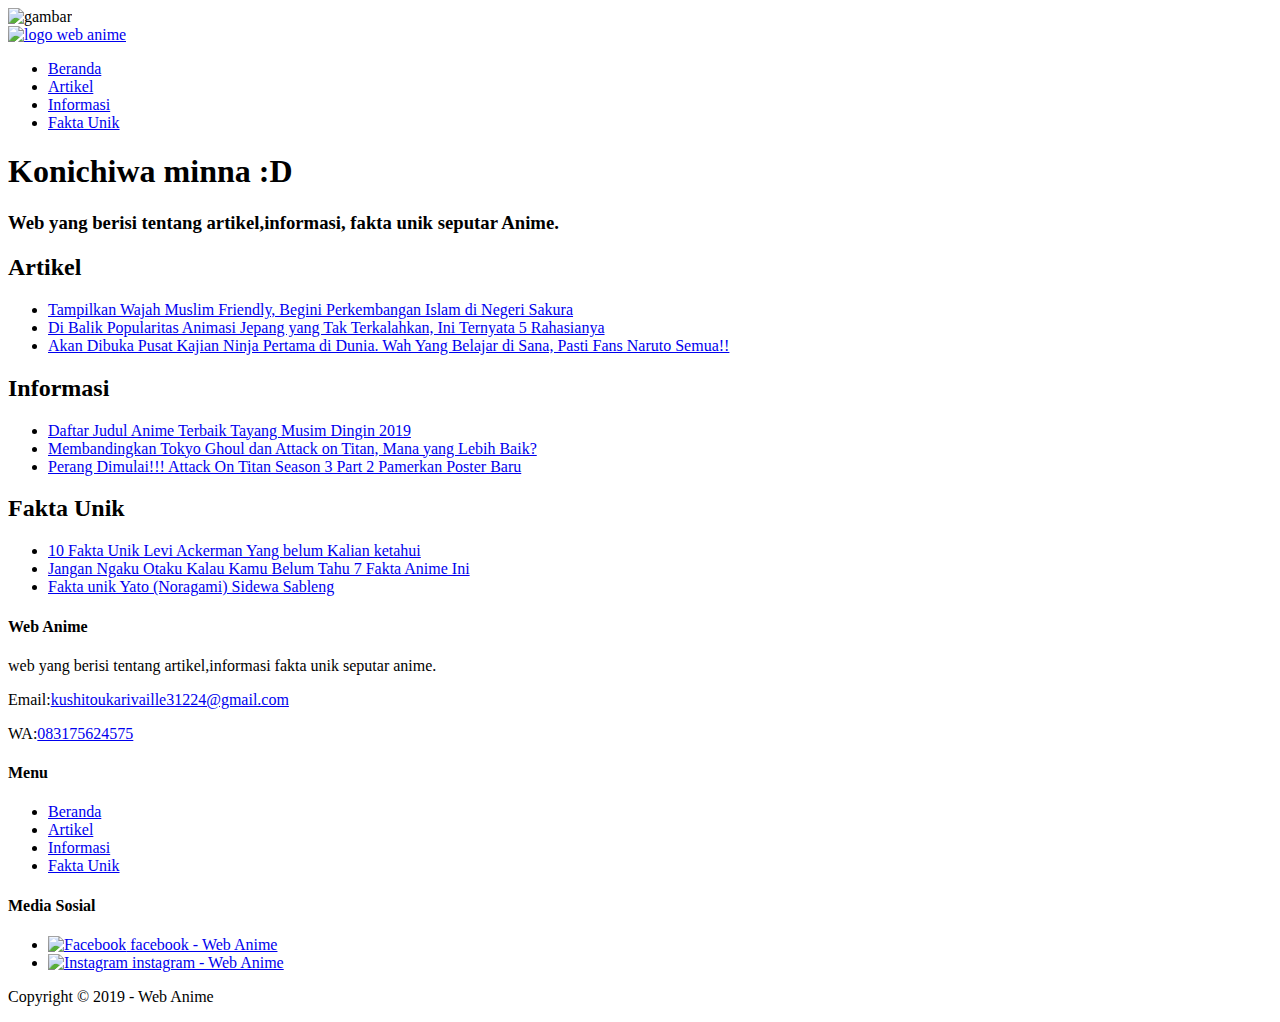
==== beranda.html @ 0f6b169a "styles" ====
<!DOCTYPE html>
<html lang="en">
<head>
    <meta charset="UTF-8">
    <meta name="viewport" content="width=device-width, initial-scale=1.0">
    <meta http-equiv="X-UA-Compatible" content="ie=edge">
    <!-- Start Title -->
    <title>web berisi tentang artikel,informasi, dan fakta unik sekitar anime </title>
    <meta type="desciption" content="web anime"
    <!-- End Title -->

    <!-- Start Favicon -->
    <link rel="icon" href="erna/favicon.ico" type="icon">
    <!-- End Favicon -->

    <!-- Start Description -->
    <meta name="description" content="artikel,informasi,fakta unik seputar anime.">
    <!-- End Description -->

    <!-- Start CSS -->
    <link rel="stylesheet" href="styles/style.CSS">
    <!-- End CSS -->
</head>
<body>
        <img src="images/hatsune.gif" alt="gambar" class="bg">
<div class="content">
    <!-- Start Logo -->
    <div class="container logo">
    <a href="index.html" title="web anime">
        <img src="images/logowebanime.jpg" alt="logo web anime" width ="25%">
    </a>
    </div>
    <!-- End Logo -->

    <!-- Start Menu Primer-->
    <div class="container menu-primer">
        <ul>
            <li>
                <a href="beranda.html" title="beranda" class="active">Beranda</a>
            </li>
            <li>
                <a href="artikel.html" title="artikel">Artikel</a>
            </li>
            <li>
                <a href="informasi.html" title="informasi">Informasi</a>
            </li>
            <li>
                <a href="faktaunik.html" title="fakta unik">Fakta Unik</a>
            </li>
        </ul>
    </div>
    <!-- End Menu Primer -->
        
    <!-- Start Jumbotron -->
    <h1>Konichiwa minna :D</h1>
    <h3>Web yang berisi tentang artikel,informasi, fakta unik seputar Anime.</h3>
    <!-- End Jumbotron -->
    
    <!-- Start Artikel & Informasi & fakta Unik -->
    <div class="container">
        <!-- Start Artikel -->
        <div class="main-home-one">
            <div class="box-heading">
                <h2>Artikel</h2>
            </div>
            <ul>
                <li>
                    <a href="artikel.html" title="Tampilkan Wajah Muslim Friendly, Begini Perkembangan Islam di Negeri Sakura">Tampilkan Wajah Muslim Friendly, Begini Perkembangan Islam di Negeri Sakura</a>
                </li>
                <li>
                    <a href="artikel.html" title="Di Balik Popularitas Animasi Jepang yang Tak Terkalahkan, Ini Ternyata 5 Rahasianya">Di Balik Popularitas Animasi Jepang yang Tak Terkalahkan, Ini Ternyata 5 Rahasianya</a>
                </li>
                <li>
                    <a href="artikel.html" title="Akan Dibuka Pusat Kajian Ninja Pertama di Dunia. Wah Yang Belajar di Sana, Pasti Fans Naruto Semua!!">Akan Dibuka Pusat Kajian Ninja Pertama di Dunia. Wah Yang Belajar di Sana, Pasti Fans Naruto Semua!!</a>
                </li>
            </ul>
        </div>
        <!-- End Artikel -->

        <!-- Start Informasi -->
        <div class="main-home-two">
            <div class="box-heading">
                <h2>Informasi</h2>
            </div>
            <ul>
                <li>
                    <a href="informasi.html" title="Daftar Judul Anime Terbaik Tayang Musim Dingin 2019">Daftar Judul Anime Terbaik Tayang Musim Dingin 2019</a>
                </li>
                <li>
                    <a href="informasi.html" title="Membandingkan Tokyo Ghoul dan Attack on Titan, Mana yang Lebih Baik?">Membandingkan Tokyo Ghoul dan Attack on Titan, Mana yang Lebih Baik?</a>
                </li>
                <li>
                    <a href="informasi.html" title="Perang Dimulai!!! Attack On Titan Season 3 Part 2 Pamerkan Poster Baru">Perang Dimulai!!! Attack On Titan Season 3 Part 2 Pamerkan Poster Baru</a>
                </li>
            </ul>
        </div>
        <!-- End Informasi -->

        <!-- Start Fakta Unik -->
        <div class="main-home-three">
            <div class="box-heading">
                <h2>Fakta Unik</h2>
            </div>
            <ul>
                <li>
                    <a href="faktaunik.html" title="10 Fakta Unik Levi Ackerman Yang Jarang Diketahui Fans!">10 Fakta Unik Levi Ackerman Yang belum Kalian ketahui</a>
                </li>
                <li>
                    <a href="faktaunik.html" title="Jangan Ngaku Otaku Kalau Kamu Belum Tahu 7 Fakta Anime Ini">Jangan Ngaku Otaku Kalau Kamu Belum Tahu 7 Fakta Anime Ini</a>
                </li>
                <li>
                    <a href="faktaunik.html" title="Fakta unik Yato (Noragami) Sidewa Sableng">Fakta unik Yato (Noragami) Sidewa Sableng</a>
                </li>
            </ul>
        </div>
        <!-- End Fakta Unik -->
    </div>
    <!-- Start Artikel & Informasi & fakta Unik -->

    <!-- Start Menu Sekunder -->
    <div class="container-full menu-sekunder">
        <div class="container">

            <!-- Start Web Anime -->
            <div class="menu-sekunder-one">
                <h4>Web Anime</h4>
                <p>web yang berisi tentang artikel,informasi fakta unik seputar anime.</p>
                <p>Email:<a href="mailto:kushitoukarivaille31224@gmail.com" title="kushitoukarivaille31224@gmail.com">kushitoukarivaille31224@gmail.com</a></p>
                <p>WA:<a href="tel:083175624575" title="083175624575">083175624575</a></p>
            </div>
            <!-- End Web Anime -->

            <!-- Start Menu -->
            <div class="menu-sekunder-two">
                <h4>Menu</h4>
                <p>  
                    <ul>
                        <li>
                            <a href="beranda.html" title="beranda">Beranda</a>
                        </li>
                        <li>
                            <a href="artikel.html" title="artikel">Artikel</a>
                        </li>
                        <li>
                            <a href="informasi.html" title="informasi">Informasi</a>
                        </li>
                        <li>
                            <a href="faktaunik.html" title="fakta unik">Fakta Unik</a>
                        </li>
                    </ul>
                </p>
            </div>
            <!-- End Menu -->
        
            <!-- Start Media Sosial -->
            <div class="menu-sekunder-three">
                <h4>Media Sosial</h4>
                <ul>
                    <li>
                        <a href="https://facebook.com/" title="Facebook - Web Anime">
                            <img src="images/logofacebook.PNG" alt="Facebook" width="25">
                            facebook - Web Anime
                        </a>
                    </li>
                        
                    <li>
                        <a href="https://instagram.com/" title="Instagram - Web Anime">
                            <img src="images/logoinsta.jpeg" alt="Instagram" width="25">
                            instagram - Web Anime
                        </a>
                    </li>
                </ul>
            </div>
            <!-- End Media Sosial -->
        </div>
    </div>
    <!-- End Menu Sekunder -->
    </div>

    <!-- Start Copyrigth -->
        <p>Copyright &copy; 2019 - Web Anime</p>
    <!-- End Copyrigth -->
    
</body>
</html>
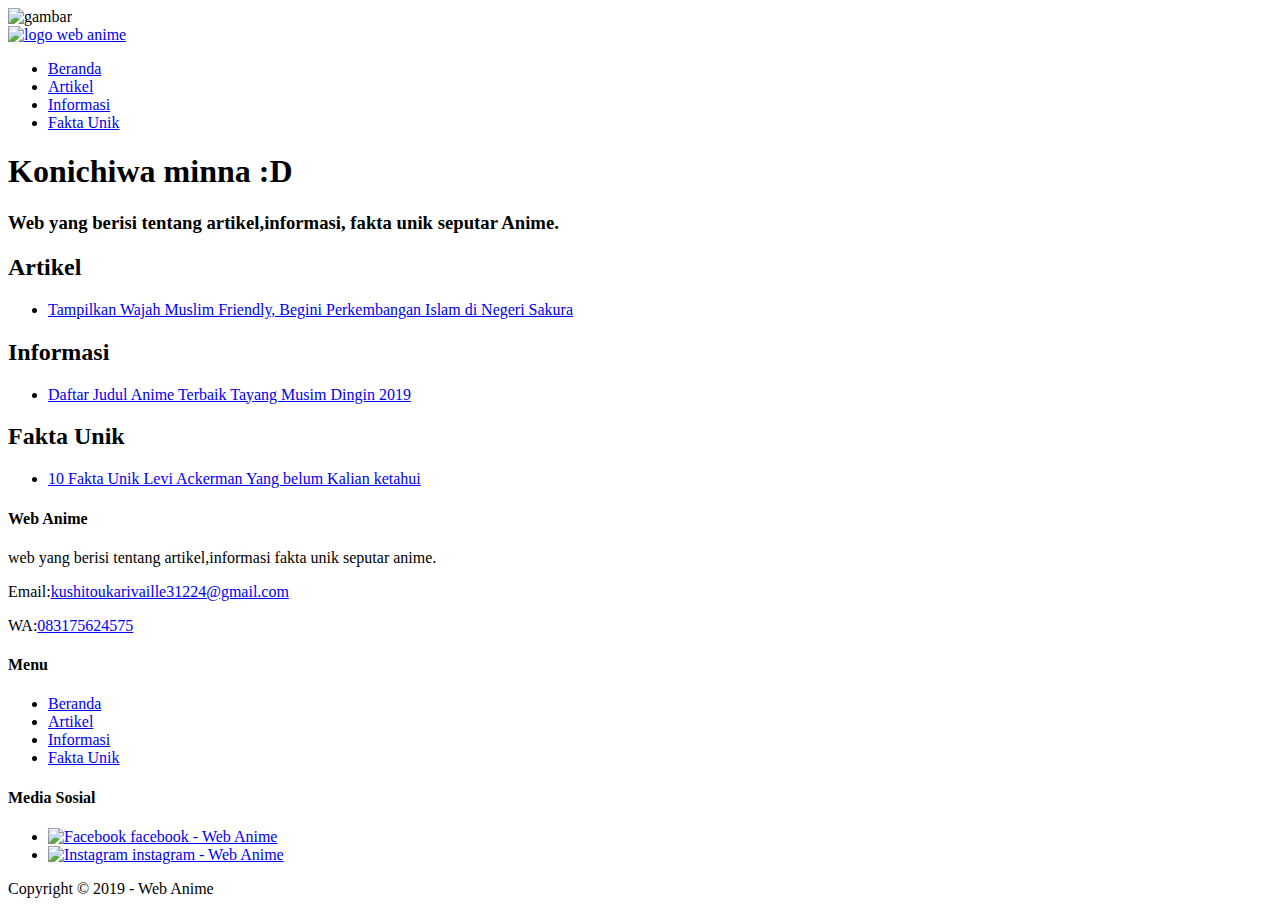
==== commit 329db741: "Add files via upload" ====
--- a/beranda.html
+++ b/beranda.html
@@ -67,12 +67,6 @@
                 <li>
                     <a href="artikel.html" title="Tampilkan Wajah Muslim Friendly, Begini Perkembangan Islam di Negeri Sakura">Tampilkan Wajah Muslim Friendly, Begini Perkembangan Islam di Negeri Sakura</a>
                 </li>
-                <li>
-                    <a href="artikel.html" title="Di Balik Popularitas Animasi Jepang yang Tak Terkalahkan, Ini Ternyata 5 Rahasianya">Di Balik Popularitas Animasi Jepang yang Tak Terkalahkan, Ini Ternyata 5 Rahasianya</a>
-                </li>
-                <li>
-                    <a href="artikel.html" title="Akan Dibuka Pusat Kajian Ninja Pertama di Dunia. Wah Yang Belajar di Sana, Pasti Fans Naruto Semua!!">Akan Dibuka Pusat Kajian Ninja Pertama di Dunia. Wah Yang Belajar di Sana, Pasti Fans Naruto Semua!!</a>
-                </li>
             </ul>
         </div>
         <!-- End Artikel -->
@@ -86,12 +80,6 @@
                 <li>
                     <a href="informasi.html" title="Daftar Judul Anime Terbaik Tayang Musim Dingin 2019">Daftar Judul Anime Terbaik Tayang Musim Dingin 2019</a>
                 </li>
-                <li>
-                    <a href="informasi.html" title="Membandingkan Tokyo Ghoul dan Attack on Titan, Mana yang Lebih Baik?">Membandingkan Tokyo Ghoul dan Attack on Titan, Mana yang Lebih Baik?</a>
-                </li>
-                <li>
-                    <a href="informasi.html" title="Perang Dimulai!!! Attack On Titan Season 3 Part 2 Pamerkan Poster Baru">Perang Dimulai!!! Attack On Titan Season 3 Part 2 Pamerkan Poster Baru</a>
-                </li>
             </ul>
         </div>
         <!-- End Informasi -->
@@ -104,12 +92,6 @@
             <ul>
                 <li>
                     <a href="faktaunik.html" title="10 Fakta Unik Levi Ackerman Yang Jarang Diketahui Fans!">10 Fakta Unik Levi Ackerman Yang belum Kalian ketahui</a>
-                </li>
-                <li>
-                    <a href="faktaunik.html" title="Jangan Ngaku Otaku Kalau Kamu Belum Tahu 7 Fakta Anime Ini">Jangan Ngaku Otaku Kalau Kamu Belum Tahu 7 Fakta Anime Ini</a>
-                </li>
-                <li>
-                    <a href="faktaunik.html" title="Fakta unik Yato (Noragami) Sidewa Sableng">Fakta unik Yato (Noragami) Sidewa Sableng</a>
                 </li>
             </ul>
         </div>
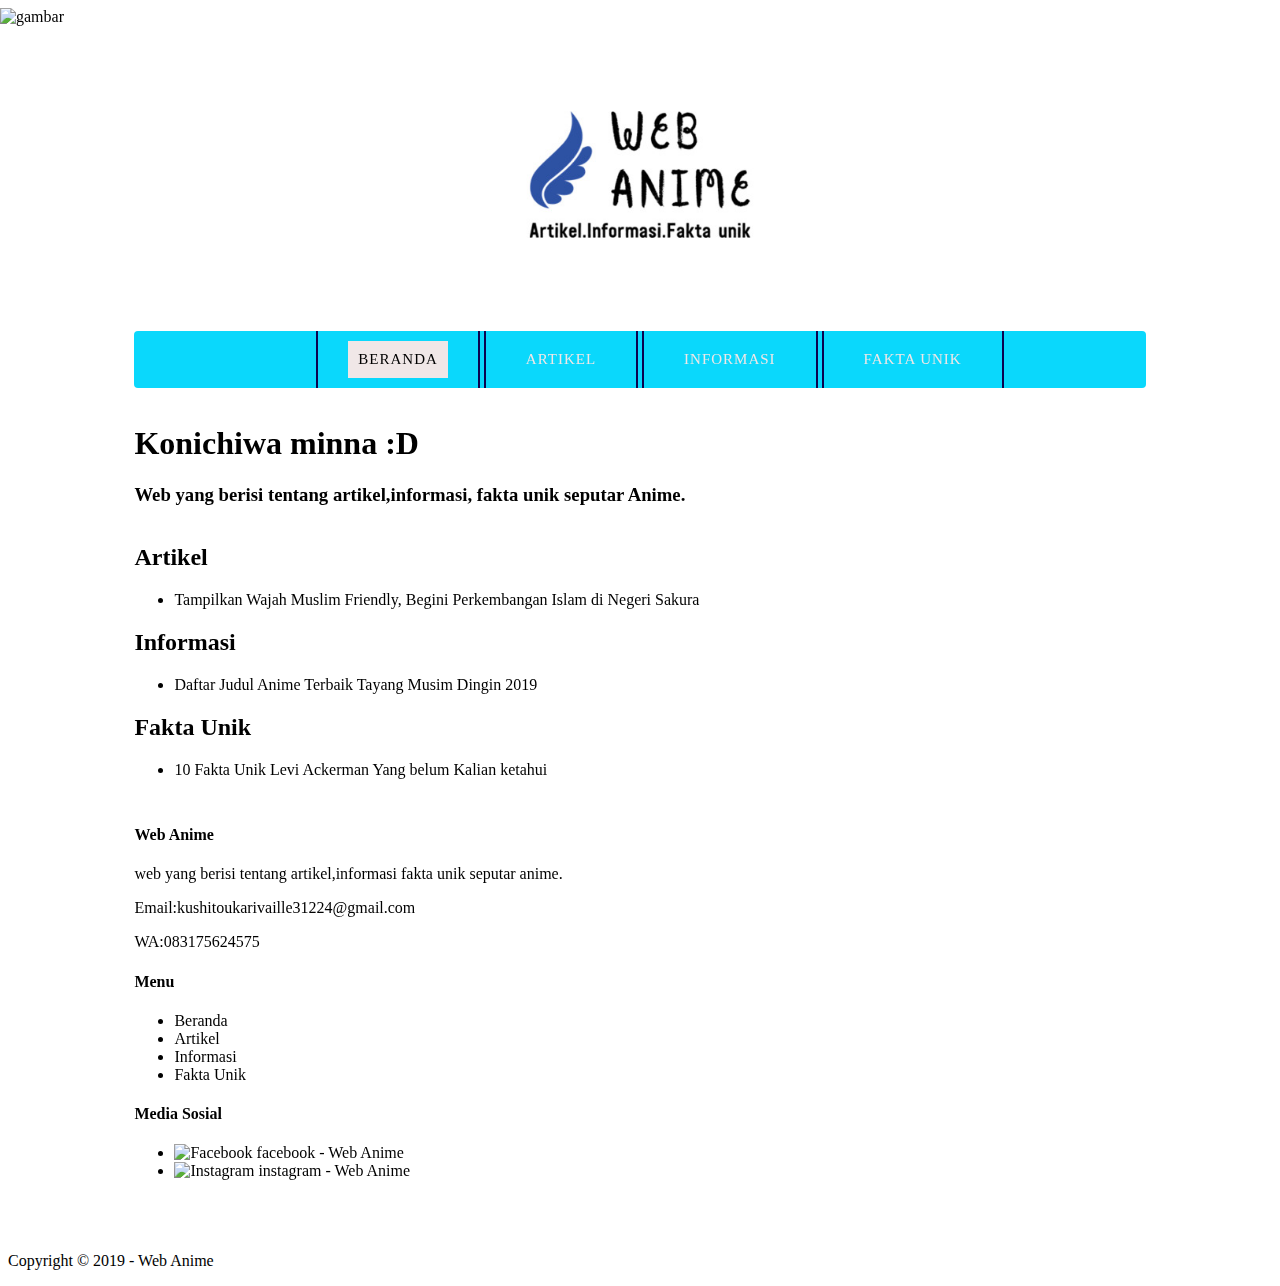
==== commit 78abdcb0: "Update beranda.html" ====
--- a/beranda.html
+++ b/beranda.html
@@ -10,7 +10,7 @@
     <!-- End Title -->
 
     <!-- Start Favicon -->
-    <link rel="icon" href="erna/favicon.ico" type="icon">
+    <link rel="icon" href="images/favicon.ico" type="icon">
     <!-- End Favicon -->
 
     <!-- Start Description -->
@@ -18,7 +18,7 @@
     <!-- End Description -->
 
     <!-- Start CSS -->
-    <link rel="stylesheet" href="styles/style.CSS">
+    <link rel="stylesheet" href="styles/style.css">
     <!-- End CSS -->
 </head>
 <body>
@@ -164,4 +164,4 @@
     <!-- End Copyrigth -->
     
 </body>
-</html>+</html>
--- a/styles/style.css
+++ b/styles/style.css
@@ -0,0 +1,196 @@
+/* Start Font */
+<style>
+@import url('https://fonts.googleapis.com/css?family=Coming+Soon|Dokdo');
+</style>
+/* End Font */
+
+/* Start Body */
+body{
+    color: #ffffff;
+    font-family: 'Dokdo', cursive;
+    font-family: 'Coming Soon', cursive;
+    font-size: 16px;
+    line-height: 1.5em;
+    margin: 0;
+    padding: 0; 
+}
+/* End Body */
+
+.bg{
+    width: 100%;
+     height: 100%;
+     position: fixed;
+     z-index: 1;
+     float: left;
+     left: 0;
+}
+
+.content {
+    width: 80%;
+    height: auto;
+    margin: 0 auto;
+    position: relative;
+    z-index: 5;
+    padding: 30px;
+    text-align: left;
+    columns: #000000;
+}
+/* Start Debug */
+.bg-blueviolet {
+    background-color: rgb(177, 107, 241);
+}
+
+.bg-blue {
+    background-color: rgb(74, 74, 248);
+}
+/* End Debug */
+
+/* Start Container */
+.container {
+    margin: 10px auto;
+    overflow: auto;
+    width: 100%;
+}
+/* End Container */
+
+/* Start Logo */
+.logo {
+    text-align: center;
+}
+/* End Logo */
+
+/* Start Anchor / Hyperlink */
+a:link,
+a:visited {
+    color:#000000;
+    text-decoration: none;
+}
+a:hover
+a:active {
+    color:#2904fa;
+    text-decoration: underline;
+}
+/* End Anchor / Hyperlink */
+
+/* Start Menu Primer */
+.menu-primer ul {
+    background-color: #0ad8fc;
+    border-radius: 4px;
+    box-shadow:
+        0 3px 5px -1px rgba(red, green, blue, alpha),
+        0 6px 10px 0 rgba(red, green, blue, alpha),
+        0 1px 18px 0 rgba(red, green, blue, alpha);
+   
+    text-align: center;
+}
+
+.menu-primer li {
+    border-right: 2px solid rgb(11, 3, 80);
+    border-left: 2px solid rgb(11, 3, 80);
+    display: inline-block;
+    margin: 0px auto;
+    padding:10px 30px;
+    
+
+}
+
+.menu-primer a {
+    color:#f0e7e7;
+    font-size: 15px;
+    display: inline-block;
+    letter-spacing: 1px;
+    padding: 10px;
+    text-transform: uppercase;
+}
+.menu-primer a:hover {
+    background-color: #f0e7e7;
+    color: #ffffff;
+    text-decoration: none;
+}
+
+.menu-primer .active{
+    background-color: #f0e7e7;
+    color: black;
+    text-decoration: none;
+
+}
+/* End Menu Primer */
+
+/* Start Heading */
+h1, h2, h3, h4, {
+    font-weight: 400;
+    letter-spacing: 1px;
+}
+.h1 {
+    font-size: 25px;
+}
+.h2 {
+    font-size: 16px;
+    
+}
+.h3 {
+    font-size: 14px;
+}
+.h4 {
+    font-size: 12px;
+}
+/* End Heading */
+
+/* Start Jumbotron */
+.jumbotron {
+    background-color: #0ad8fc;
+    border: 1px solid aquamarine;
+    border-radius: 4px;
+    padding: 20px 0;
+}
+.jumbotron h1 {
+    font-size: 30px;
+    padding: 0 20px;
+}
+.jumbotron h3 {
+    font-size: 30px;
+    padding: 0 20px;
+}
+.jumbotron p {
+    font-size: 30px;
+    padding: 0 20px;
+    text-align: justify;
+/* End Jumbotron */
+
+/* Start Main */
+.main-home-one {
+    float: left;
+}
+.main-home-two {
+    float: left;
+}
+.main-home-three {
+    float: left;
+}
+/* End Main */
+
+/* Start Menu sekunder */
+.menu-sekuner {
+    border-bottom: 1px solid;
+    border-top: 1px solid;
+    overflow: auto;
+    padding: 10px 0;
+}
+.menu-sekunder h4 {
+    font-size: 14px;
+    margin: 0 auto;
+    text-transform: uppercase;
+}
+.menu-sekunder ul {
+    padding: 0;
+}
+.menu-sekunder il {
+    list-style: disc;
+}
+.menu-sekunder-one
+.menu-sekunder-two
+.menu-sekunder-three {
+    float: left;
+}
+
+/* End Menu sekunder */